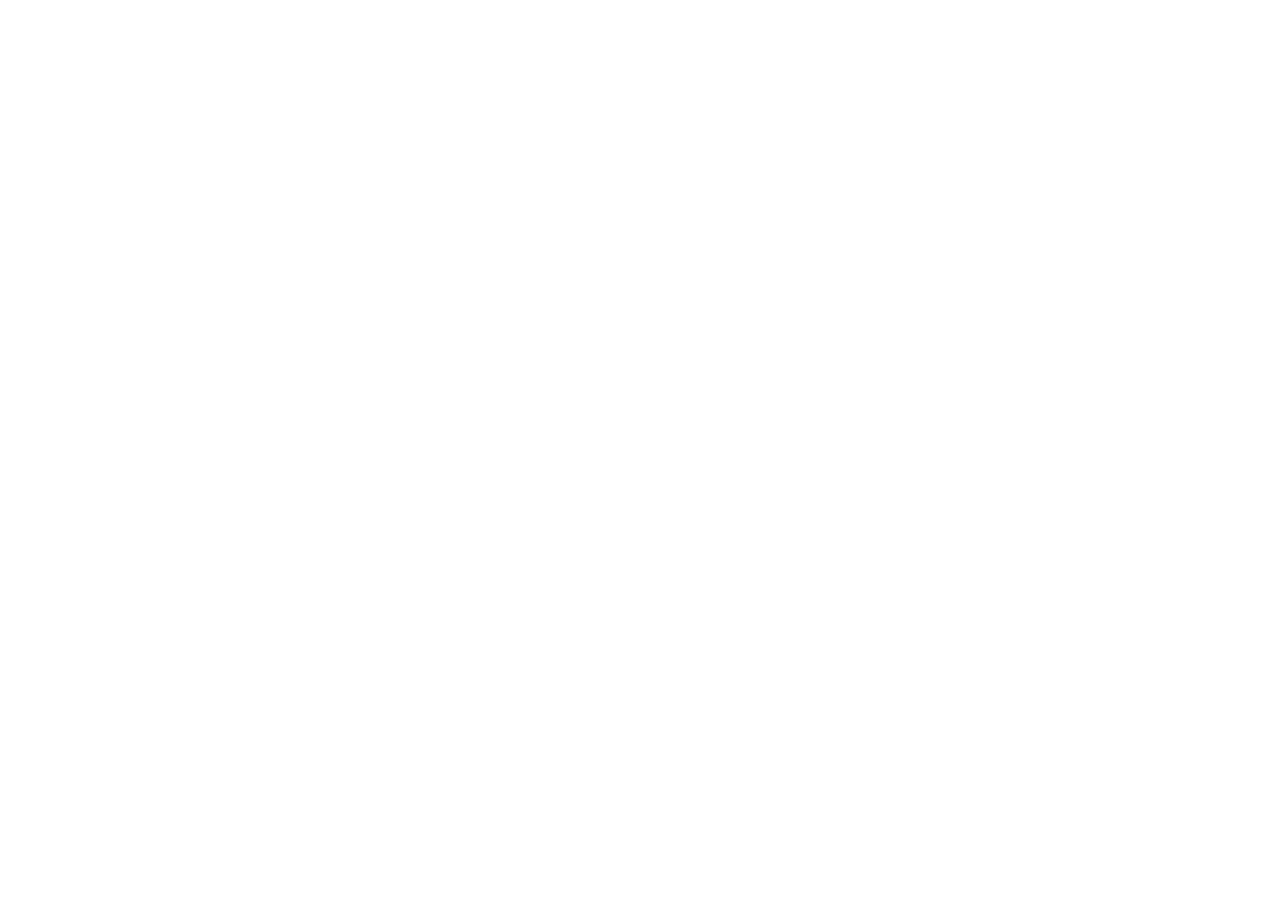
==== pasta2/index.html @ 25a4eabe "html" ====
<!DOCTYPE html>
<html lang="en">
<head>
    <meta charset="UTF-8">
    <meta name="viewport" content="width=device-width, initial-scale=1.0">
    <title>Document</title>
</head>
<body>
    
</body>
</html>
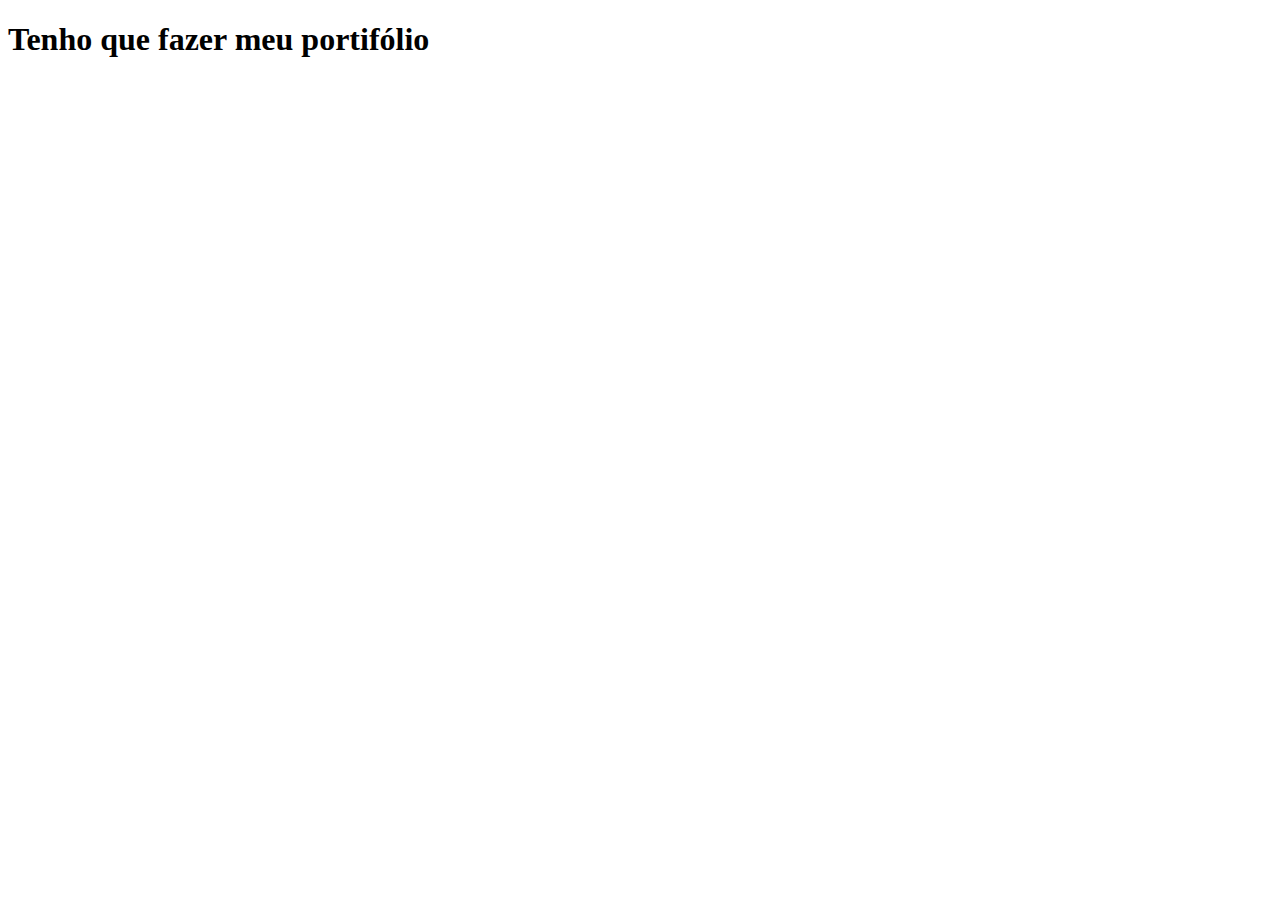
==== commit c75156ed: "Adicionando h1 ao meu html" ====
--- a/pasta2/index.html
+++ b/pasta2/index.html
@@ -6,6 +6,6 @@
     <title>Document</title>
 </head>
 <body>
-    
+    <h1>Tenho que fazer meu portifólio</h1>
 </body>
 </html>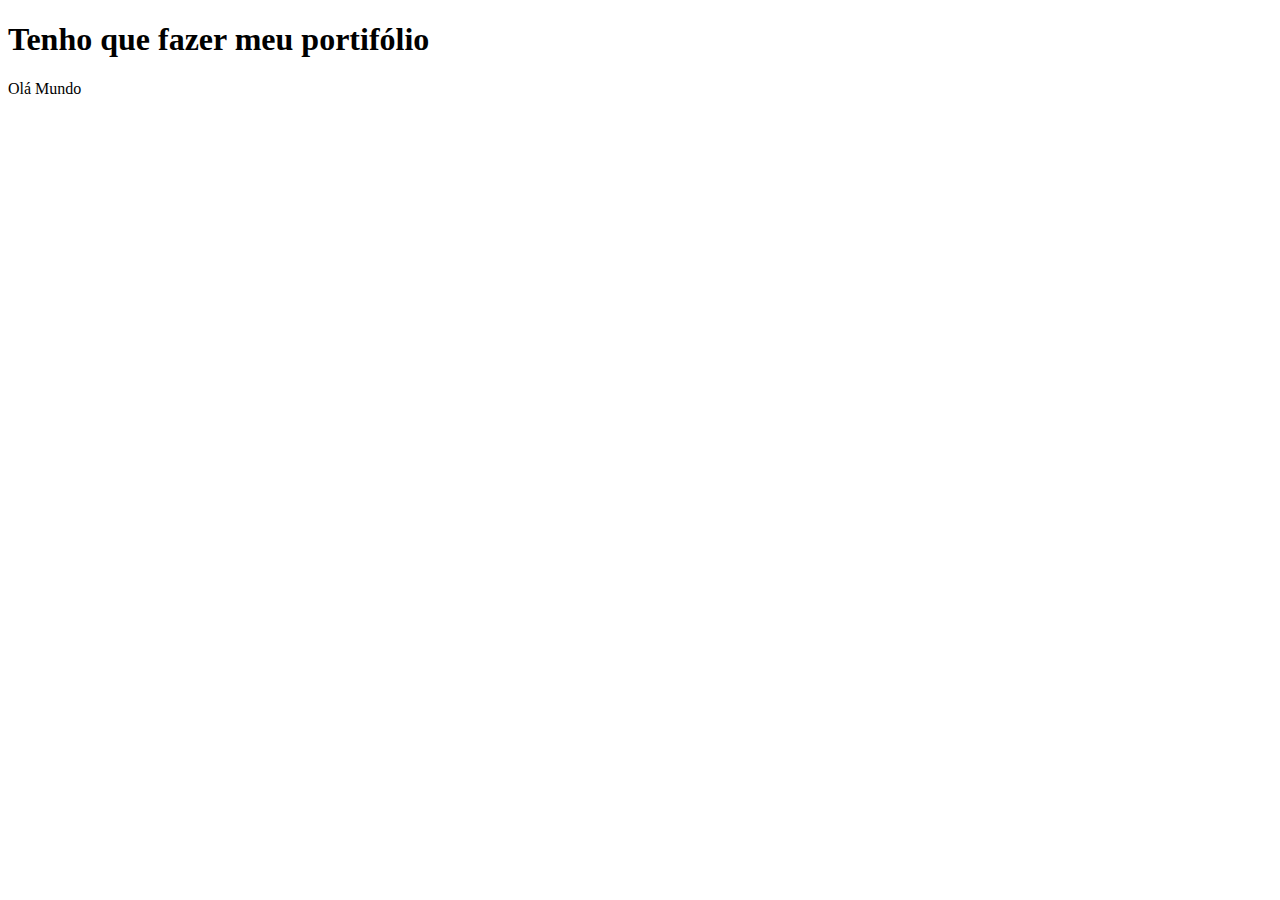
==== commit fd404a92: "Adicionando p ao meu html" ====
--- a/pasta2/index.html
+++ b/pasta2/index.html
@@ -7,5 +7,6 @@
 </head>
 <body>
     <h1>Tenho que fazer meu portifólio</h1>
+    <p>Olá Mundo</p>
 </body>
 </html>